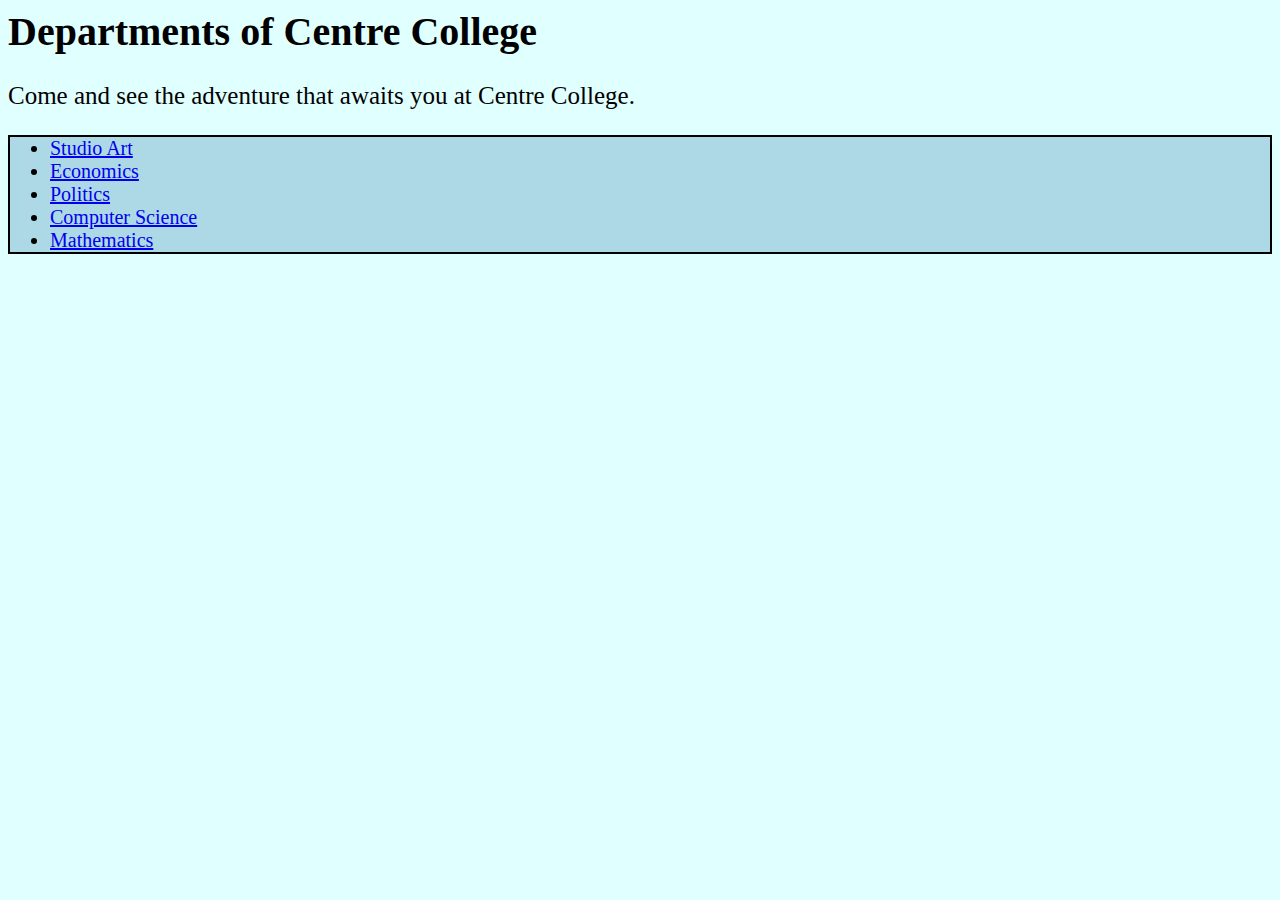
==== SiteA/index.html @ d3e5540e "First commit" ====
<html>
    <link rel="stylesheet" type="text/css" href="../SiteB/css/siteB.css">
  <head>
    <title>Departmental Page</title>
  </head>
  <body id="landing">
    <h1>Departments of Centre College</h1>
    
    <p>Come and see the adventure that awaits you at Centre College.</p>
    
    <ul class="navigation">
    <li><a href="DivI/studioArt.html">Studio Art</a></li>
      <li><a href="DivII/Economics.html">Economics</a></li>
      <li><a href="DivII/Politics.html">Politics</a></li>
      <li><a href="DivIII/ComputerScience.html">Computer Science</a></li>
      <li><a href="DivIII/Mathematics.html">Mathematics</a></li>
    </ul>
  </body>
</html>
---- SiteB/css/siteB.css ----
.program {
    font-size: 50px;
    font-family: "Arial";
}
p{
    font-size: 25px;
}
table, th, td {
    border: 2px dashed blue;
    border-collapse: collapse;
    background-color: paleturquoise;
    text-align: center;
}
img {
    height: 100px;
    width: 100px;
}

body#studioArt{
    background-image: url("../pics/cartoon-artist-boy-vector-illustration-36211596.jpg");;
}
body#Economics{
    background-color: lightyellow;
}
body#Politics{
    background-color:lightyellow;
}
body#computerScience{
    background-color: lightyellow;
}
body#Mathematics{
    background-color: lightyellow;
}
body{
    font-size: 20px;
    background-color: lightcyan
}
ul{
    border: 2px black solid;
    background-color:lightblue
}
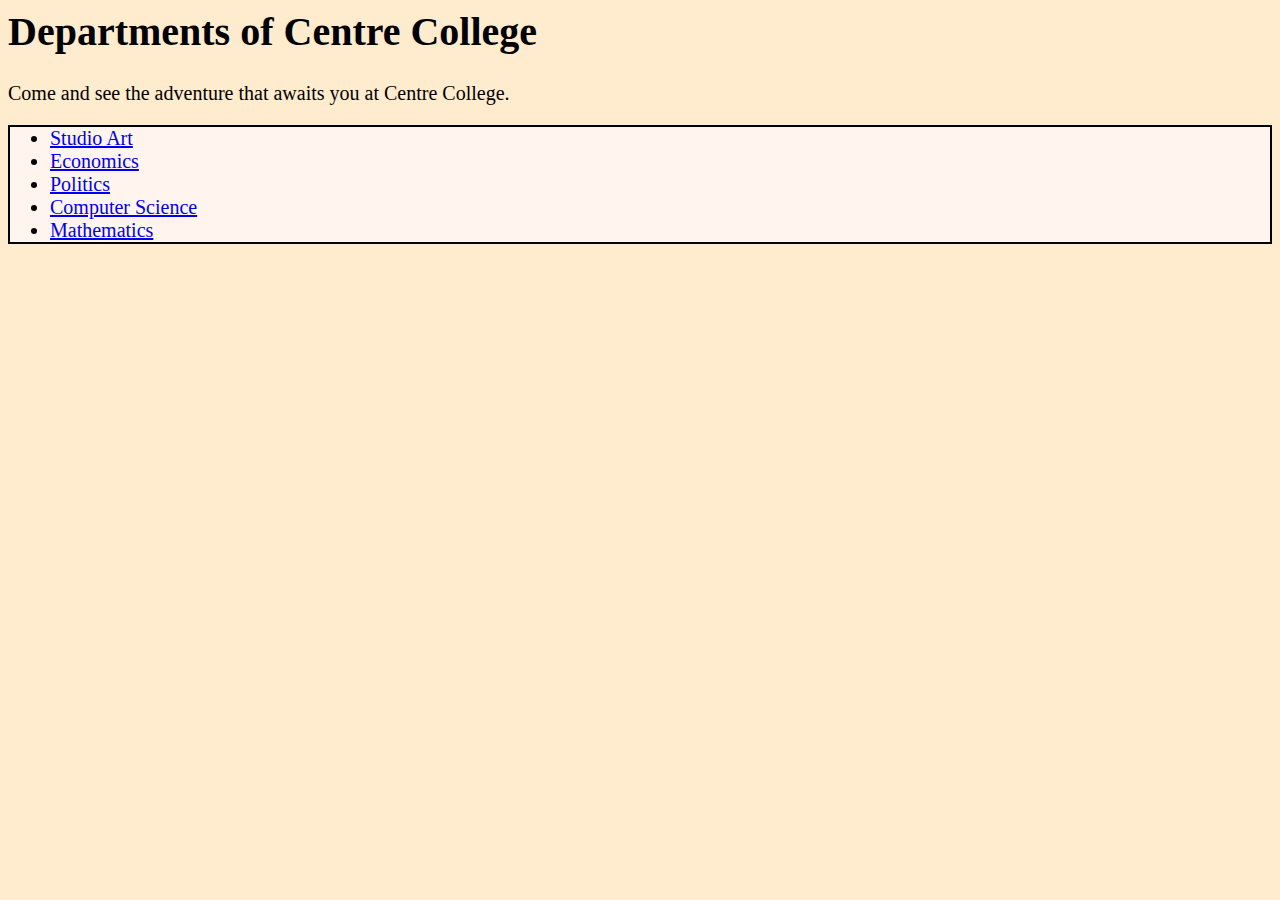
==== commit efb469da: "Update index.html" ====
--- a/SiteA/index.html
+++ b/SiteA/index.html
@@ -1,5 +1,5 @@
 <html>
-    <link rel="stylesheet" type="text/css" href="../SiteB/css/siteB.css">
+    <link rel="stylesheet" type="text/css" href="../SiteA/css/siteA.css">
   <head>
     <title>Departmental Page</title>
   </head>
--- a/SiteA/css/siteA.css
+++ b/SiteA/css/siteA.css
@@ -0,0 +1,41 @@
+.program {
+    font-size: 40px;
+    font-family: "Times New Roman";
+}
+p{
+    font-size: 20px;
+}
+table, th, td {
+    border: 2px solid black;
+    border-collapse: collapse;
+    background-color: palegoldenrod;
+    text-align: center;
+}
+img {
+    height: 100px;
+    width: 100px;
+}
+
+body#studioArt{
+    background-color: antiquewhite;
+}
+body#Economics{
+    background-color: lightgray;
+}
+body#Politics{
+    background-color:lightcoral;
+}
+body#computerScience{
+    background-color: beige;
+}
+body#Mathematics{
+    background-color: lightblue;
+}
+body{
+    font-size: 20px;
+    background-color: blanchedalmond
+}
+ul{
+    border: 2px black solid;
+    background-color:seashell
+}